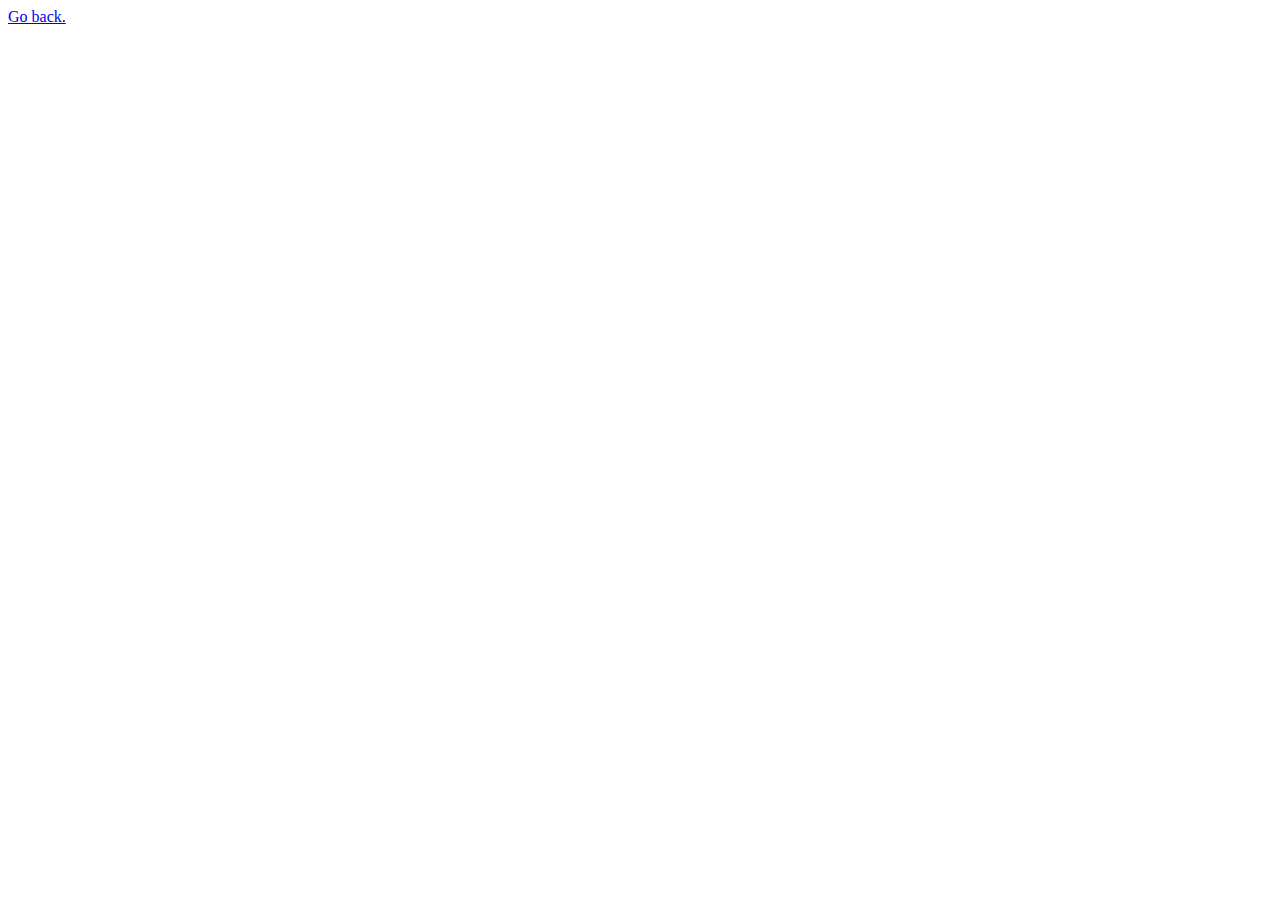
==== html/thanks.html @ 2dce3298 "working responsive footer and contact response page working" ====
<!DOCTYPE html>
<html lang="en">
  <head>
    <meta charset="UTF-8" />
    <meta http-equiv="X-UA-Compatible" content="IE=edge" />
    <meta name="viewport" content="width=device-width, initial-scale=1.0" />
    <title>Thanks for your interest!</title>
  </head>
  <body>
    <a href="./index.html">Go back.</a>
  </body>
</html>
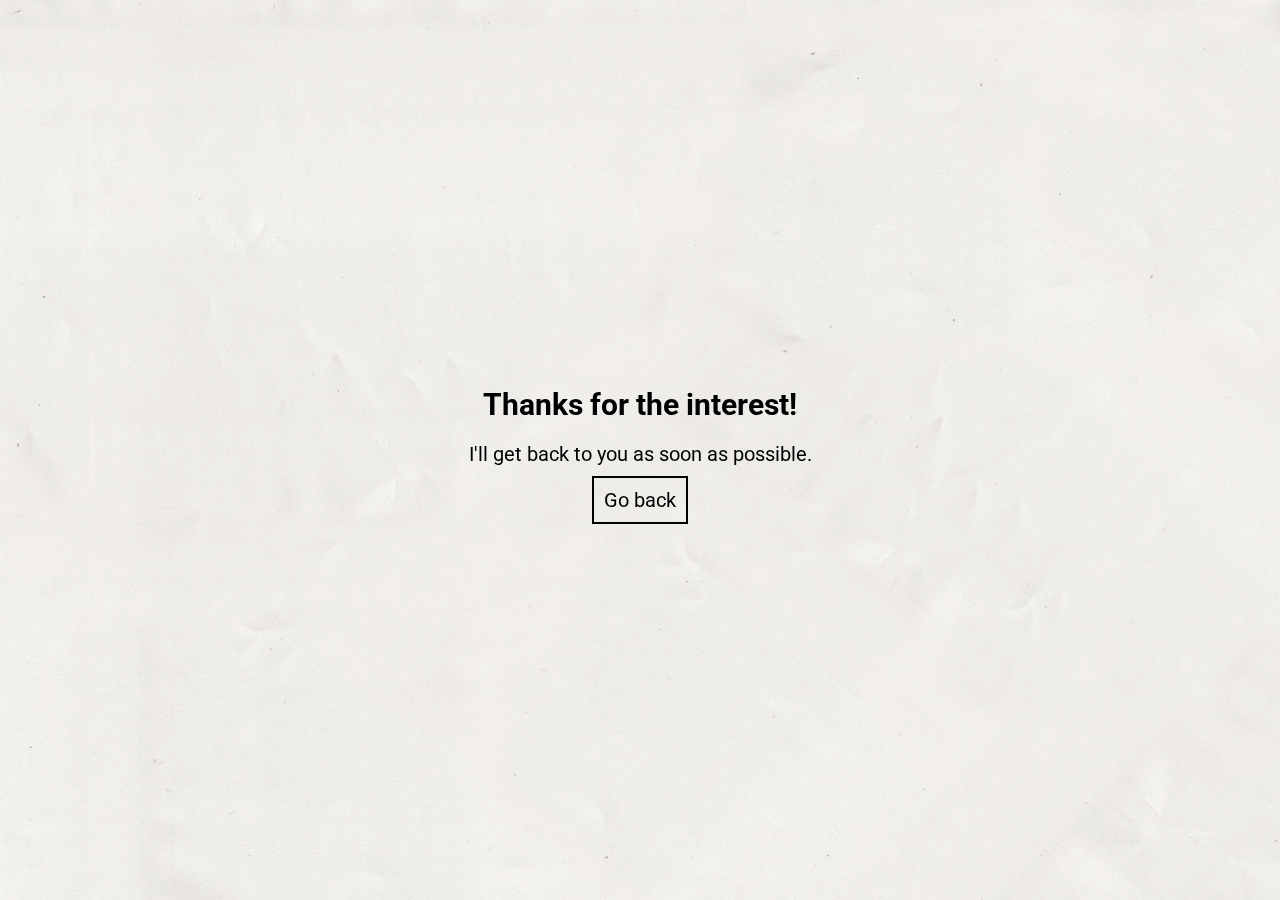
==== commit e52837d2: "thanks page css added" ====
--- a/html/thanks.html
+++ b/html/thanks.html
@@ -4,9 +4,96 @@
     <meta charset="UTF-8" />
     <meta http-equiv="X-UA-Compatible" content="IE=edge" />
     <meta name="viewport" content="width=device-width, initial-scale=1.0" />
+    <link
+      rel="stylesheet"
+      href="https://cdnjs.cloudflare.com/ajax/libs/font-awesome/6.1.1/css/all.min.css"
+    />
+    <link rel="stylesheet" href="../css/thanks.css" />
+    <link
+      rel="apple-touch-icon"
+      sizes="57x57"
+      href="./favicon/apple-icon-57x57.png"
+    />
+    <link
+      rel="apple-touch-icon"
+      sizes="60x60"
+      href="./favicon/apple-icon-60x60.png"
+    />
+    <link
+      rel="apple-touch-icon"
+      sizes="72x72"
+      href="./favicon/apple-icon-72x72.png"
+    />
+    <link
+      rel="apple-touch-icon"
+      sizes="76x76"
+      href="./favicon/apple-icon-76x76.png"
+    />
+    <link
+      rel="apple-touch-icon"
+      sizes="114x114"
+      href="./favicon/apple-icon-114x114.png"
+    />
+    <link
+      rel="apple-touch-icon"
+      sizes="120x120"
+      href="./favicon/apple-icon-120x120.png"
+    />
+    <link
+      rel="apple-touch-icon"
+      sizes="144x144"
+      href="./favicon/apple-icon-144x144.png"
+    />
+    <link
+      rel="apple-touch-icon"
+      sizes="152x152"
+      href="./favicon/apple-icon-152x152.png"
+    />
+    <link
+      rel="apple-touch-icon"
+      sizes="180x180"
+      href="./favicon/apple-icon-180x180.png"
+    />
+    <link
+      rel="icon"
+      type="image/png"
+      sizes="192x192"
+      href="./favicon/android-icon-192x192.png"
+    />
+    <link
+      rel="icon"
+      type="image/png"
+      sizes="32x32"
+      href="./favicon/favicon-32x32.png"
+    />
+    <link
+      rel="icon"
+      type="image/png"
+      sizes="96x96"
+      href="./favicon/favicon-96x96.png"
+    />
+    <link
+      rel="icon"
+      type="image/png"
+      sizes="16x16"
+      href="./favicon/favicon-16x16.png"
+    />
+    <link rel="manifest" href="./favicon/manifest.json" />
+    <meta name="msapplication-TileColor" content="#ffffff" />
+    <meta
+      name="msapplication-TileImage"
+      content="./favicon/ms-icon-144x144.png"
+    />
+    <meta name="theme-color" content="#ffffff" />
     <title>Thanks for your interest!</title>
   </head>
   <body>
-    <a href="./index.html">Go back.</a>
+    <div class="background"></div>
+
+    <header>
+      <h1>Thanks for the interest!</h1>
+      <p>I'll get back to you as soon as possible.</p>
+      <a href="../index.html">Go back</a>
+    </header>
   </body>
 </html>
--- a/css/thanks.css
+++ b/css/thanks.css
@@ -0,0 +1,70 @@
+/* Variables */
+@import url("https://fonts.googleapis.com/css2?family=Permanent+Marker&family=Roboto&display=swap");
+* {
+  padding: 0;
+  margin: 0;
+  -webkit-box-sizing: border-box;
+          box-sizing: border-box;
+}
+
+* body {
+  font-family: "Roboto", sans-serif;
+}
+
+* body .background {
+  position: fixed;
+  width: 100vw;
+  height: 100vh;
+  background-image: url("../photos/Paper Background.PNG");
+  background-size: cover;
+  background-repeat: no-repeat;
+  background-color: #FEEFE5;
+  /* Used if the image is unavailable */
+  z-index: 0;
+}
+
+* body header {
+  position: relative;
+  z-index: 1;
+  width: 100vw;
+  min-height: 100vh;
+  display: -webkit-box;
+  display: -ms-flexbox;
+  display: flex;
+  -webkit-box-pack: center;
+      -ms-flex-pack: center;
+          justify-content: center;
+  -webkit-box-align: center;
+      -ms-flex-align: center;
+          align-items: center;
+  -webkit-box-orient: vertical;
+  -webkit-box-direction: normal;
+      -ms-flex-direction: column;
+          flex-direction: column;
+}
+
+* body header h1 {
+  font-size: 30px;
+  padding: 10px;
+}
+
+* body header p {
+  font-size: 20px;
+  padding: 10px;
+}
+
+* body header a {
+  text-decoration: none;
+  font-size: 20px;
+  color: black;
+  border: 2px solid black;
+  padding: 10px;
+}
+
+* body header a:hover {
+  cursor: pointer;
+  border: none;
+  background-color: red;
+  color: white;
+}
+/*# sourceMappingURL=thanks.css.map */